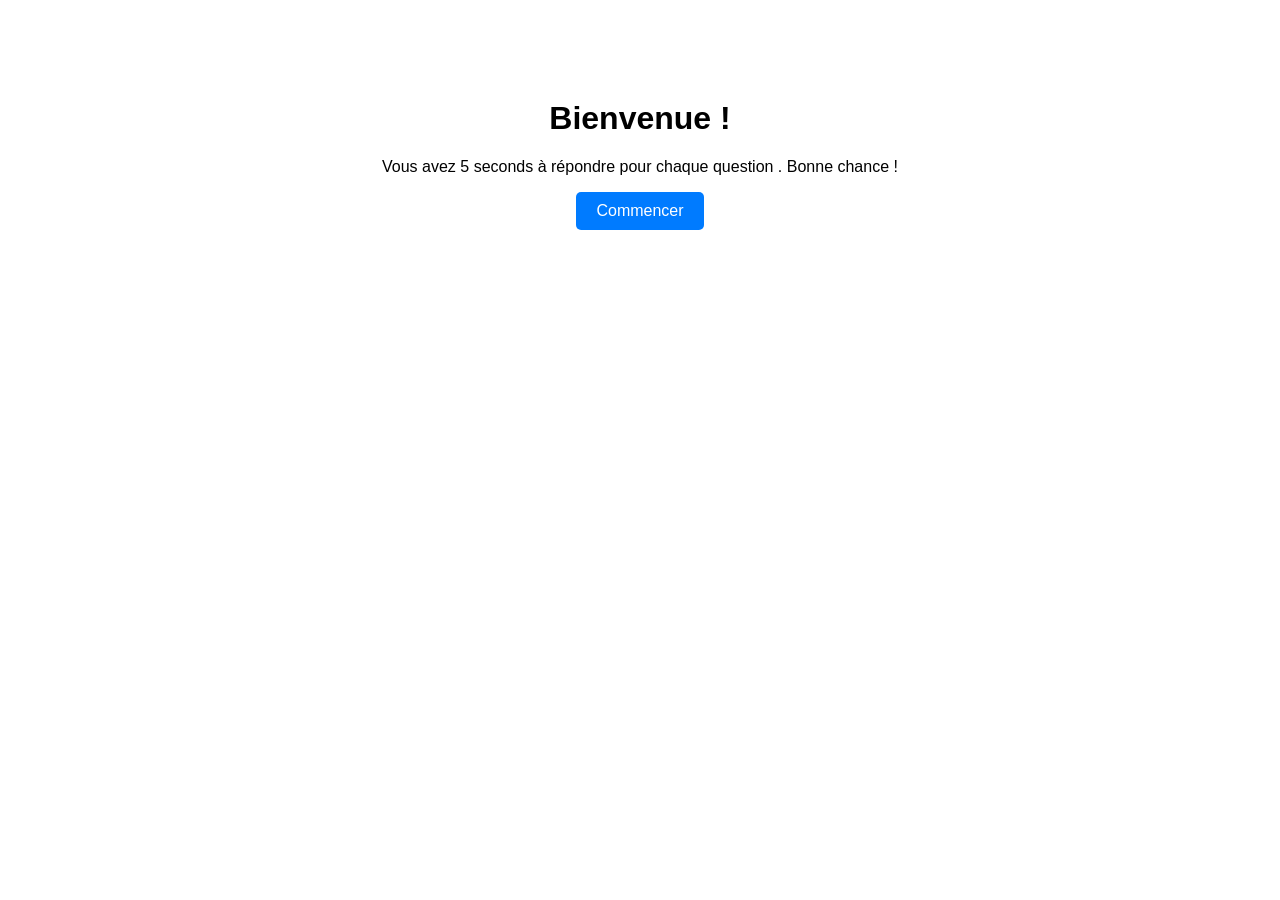
==== index.html @ 275647d5 "first commit" ====
<!DOCTYPE html>
<html lang="en">
<head>
    <meta charset="UTF-8">
    <meta name="viewport" content="width=device-width, initial-scale=1.0">
    <title>Document</title>
    <link rel="stylesheet" href="assets/css/index.css">
</head>
<body>
    <h1 >Bienvenue !</h1>
    <p>Vous avez 5 seconds à répondre pour chaque question . Bonne chance !</p>
    <a href="assets/quiz.html">Commencer</a>
</body>
<script src="assets/js/script.js"></script>
</html>
---- assets/css/index.css ----
body {
    font-family: Arial, sans-serif;
    text-align: center;
    margin-top: 100px;
}
h1 {
    font-size: 2em;
}
a {
    display: inline-block;
    padding: 10px 20px;
    background-color: #007bff;
    color: white;
    text-decoration: none;
    border-radius: 5px;
}
a:hover {
    background-color: #0056b3;
}
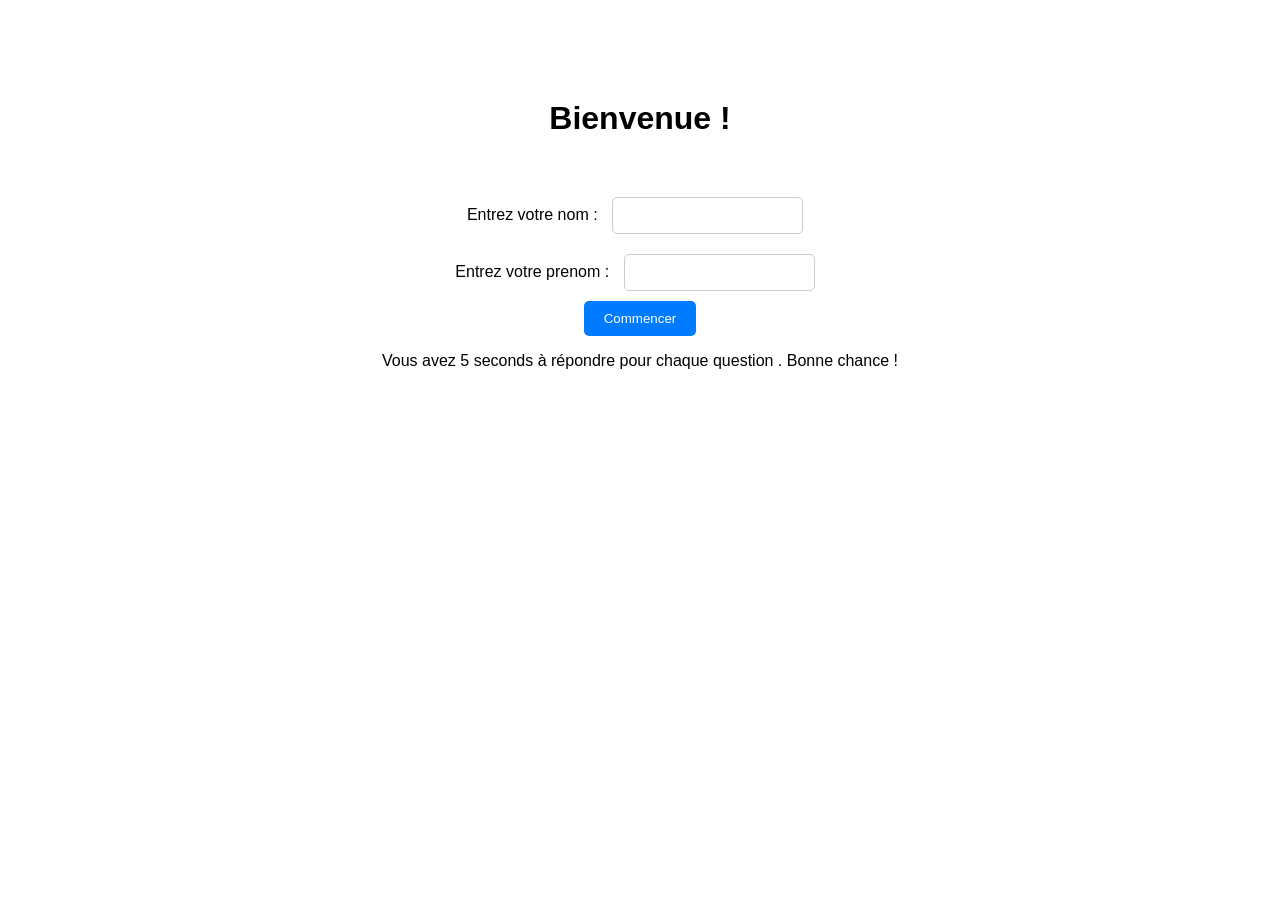
==== commit 85564fba: "store data in local storage" ====
--- a/index.html
+++ b/index.html
@@ -8,8 +8,24 @@
 </head>
 <body>
     <h1 >Bienvenue !</h1>
+    <form action="assets/quiz.html" method="post" onsubmit="return storeData()">
+        <label for="nom">Entrez votre nom :</label>
+        <input type="text" name="nom" id="nom" required>
+        <br>
+        <label for="prenom">Entrez votre prenom :</label>
+        <input type="text" name="prenom" id="prenom" required>
+        <br>
+        <button type="submit">Commencer</button>
+    </form>
     <p>Vous avez 5 seconds à répondre pour chaque question . Bonne chance !</p>
-    <a href="assets/quiz.html">Commencer</a>
 </body>
-<script src="assets/js/script.js"></script>
+<script>
+    function storeData() {
+        let name = document.getElementById('nom').value;
+        let prenom = document.getElementById('prenom').value;
+        localStorage.setItem('nom', name);
+        localStorage.setItem('prenom', prenom);
+        return true;
+    }
+</script>
 </html>
--- a/assets/css/index.css
+++ b/assets/css/index.css
@@ -16,4 +16,22 @@
 }
 a:hover {
     background-color: #0056b3;
+}
+
+form {
+    margin-top: 50px;
+}
+form input {
+    padding: 10px;
+    margin: 10px;
+    border-radius: 5px;
+    border: 1px solid #ccc;
+}
+form button {
+    padding: 10px 20px;
+    background-color: #007bff;
+    color: white;
+    border: none;
+    border-radius: 5px;
+    cursor: pointer;
 }
